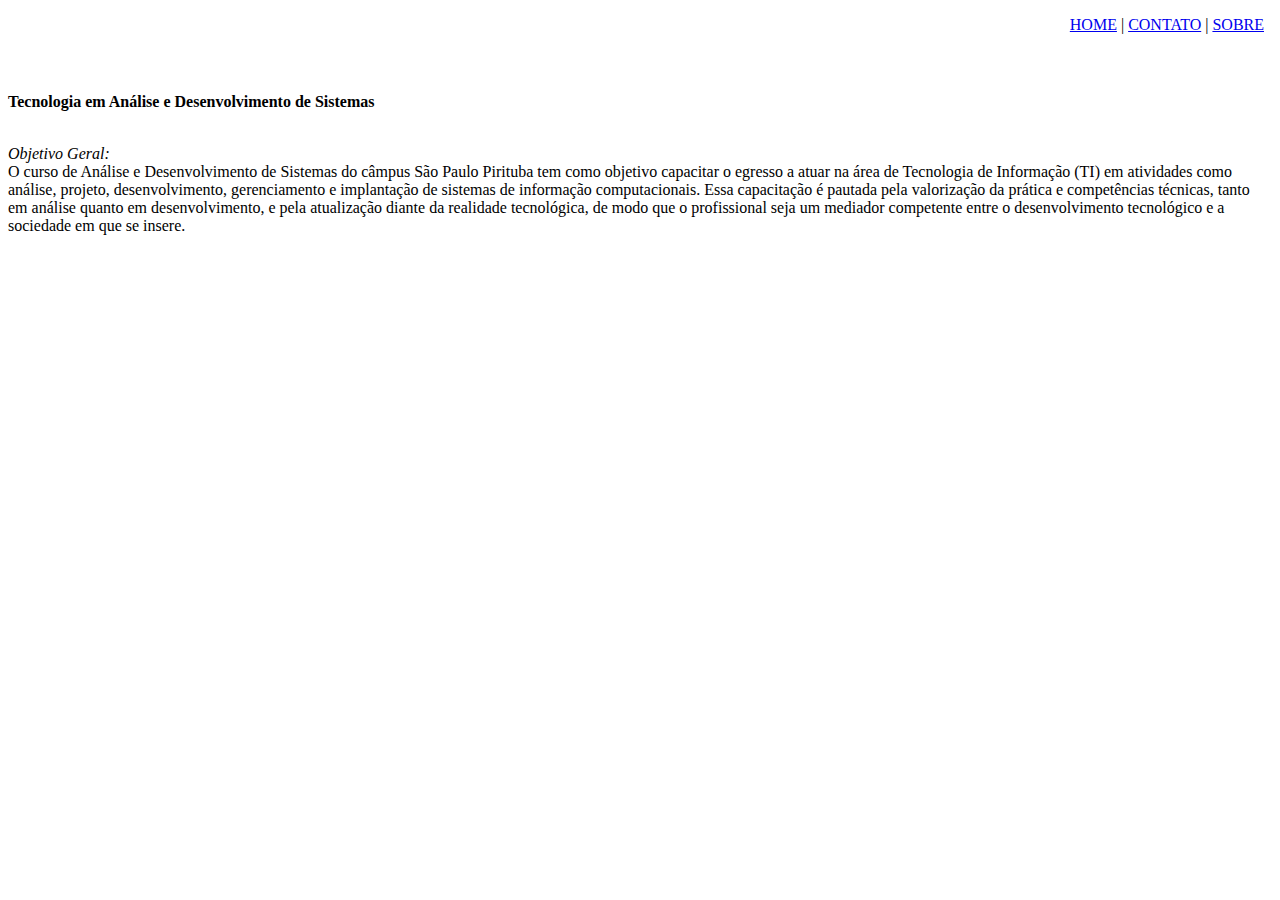
==== ads.html @ 7ec43fa8 "Upload dos arquivos Semana 3-4" ====
<!DOCTYPE html>
<html>
<head>
<meta charset="UTF-8">
<title>ADS - IFSP - Pirituba</title>
<script src="js/disabling.js"></script>
</head>
<body>

<header id="cabecalho">
  <nav>
    <object width="100%" height="65px" data="menu.html"></object>
  </nav>
</header>

<p><strong>Tecnologia em Análise e Desenvolvimento de Sistemas</strong></p>
<br>
<em>Objetivo Geral:</em>
<br>
O curso de Análise e Desenvolvimento de Sistemas do câmpus São Paulo Pirituba tem como objetivo capacitar o egresso a atuar na área de Tecnologia de Informação (TI) em atividades como análise, projeto, desenvolvimento, gerenciamento e implantação de sistemas de informação computacionais. Essa capacitação é pautada pela valorização da prática e competências técnicas, tanto em análise quanto em desenvolvimento, e pela atualização diante da realidade tecnológica, de modo que o profissional seja um mediador competente entre o desenvolvimento tecnológico e a sociedade em que se insere.
</body>
</html>
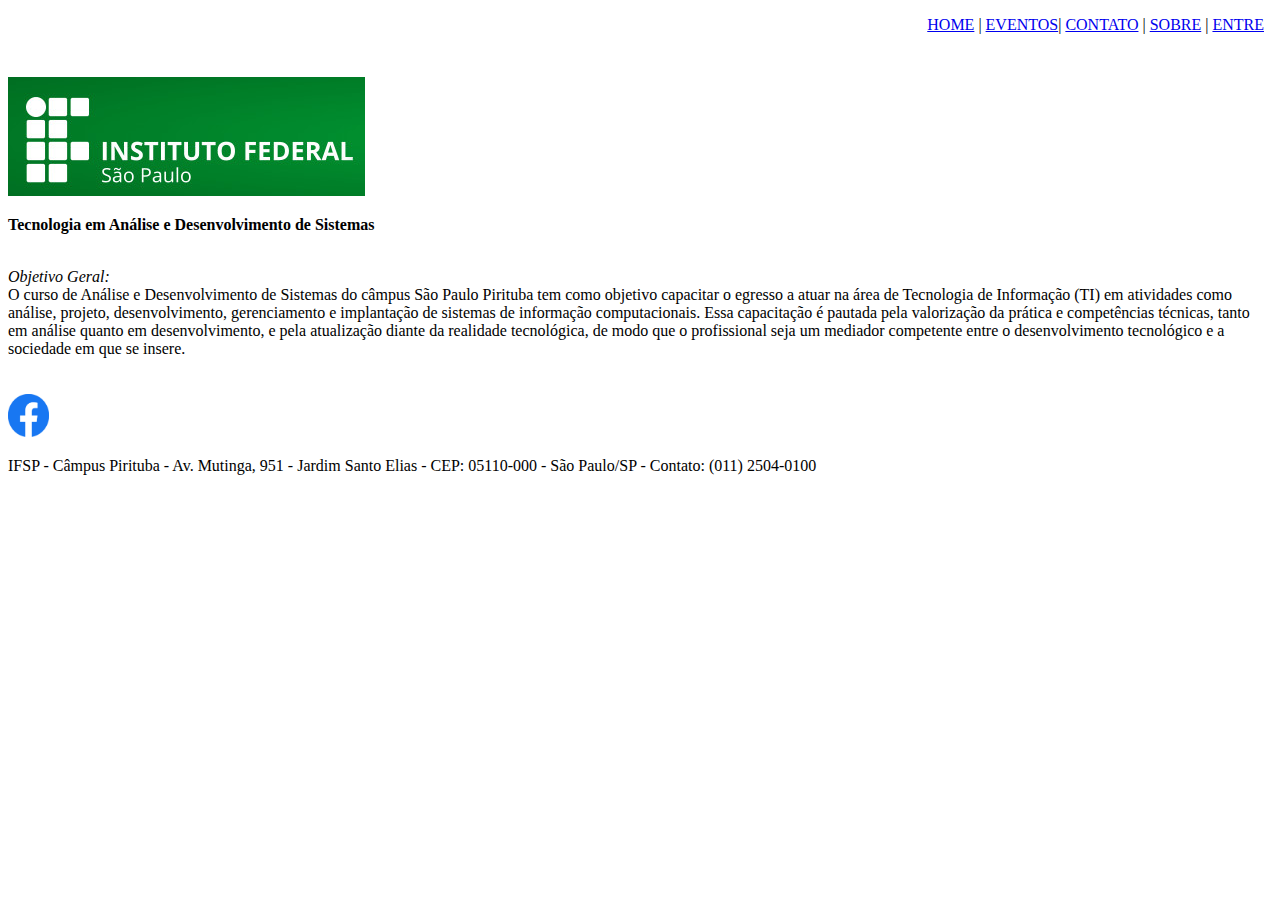
==== commit a6d591c4: "Update ads.html" ====
--- a/ads.html
+++ b/ads.html
@@ -11,6 +11,8 @@
   <nav>
     <object width="100%" height="65px" data="menu.html"></object>
   </nav>
+  <img src="Imagens/Logo.jpg" alt=" " />
+  <br>
 </header>
 
 <p><strong>Tecnologia em Análise e Desenvolvimento de Sistemas</strong></p>
@@ -18,5 +20,15 @@
 <em>Objetivo Geral:</em>
 <br>
 O curso de Análise e Desenvolvimento de Sistemas do câmpus São Paulo Pirituba tem como objetivo capacitar o egresso a atuar na área de Tecnologia de Informação (TI) em atividades como análise, projeto, desenvolvimento, gerenciamento e implantação de sistemas de informação computacionais. Essa capacitação é pautada pela valorização da prática e competências técnicas, tanto em análise quanto em desenvolvimento, e pela atualização diante da realidade tecnológica, de modo que o profissional seja um mediador competente entre o desenvolvimento tecnológico e a sociedade em que se insere.
+<br>
+ <footer>
+        <br><br>
+        <div id="my_menu" align="left">
+            <a href="https://www.facebook.com/ifsppirituba"><img src="Imagens/facebook.png" width="41" height="43" title="IFSP Facebook" alt="IFSP Facebook"></a>
+        </div>
+        <p>
+            IFSP - Câmpus Pirituba - Av. Mutinga, 951 - Jardim Santo Elias - CEP: 05110-000 - São Paulo/SP - Contato: (011) 2504-0100
+        </p>
+    </footer>
 </body>
-</html>+</html>
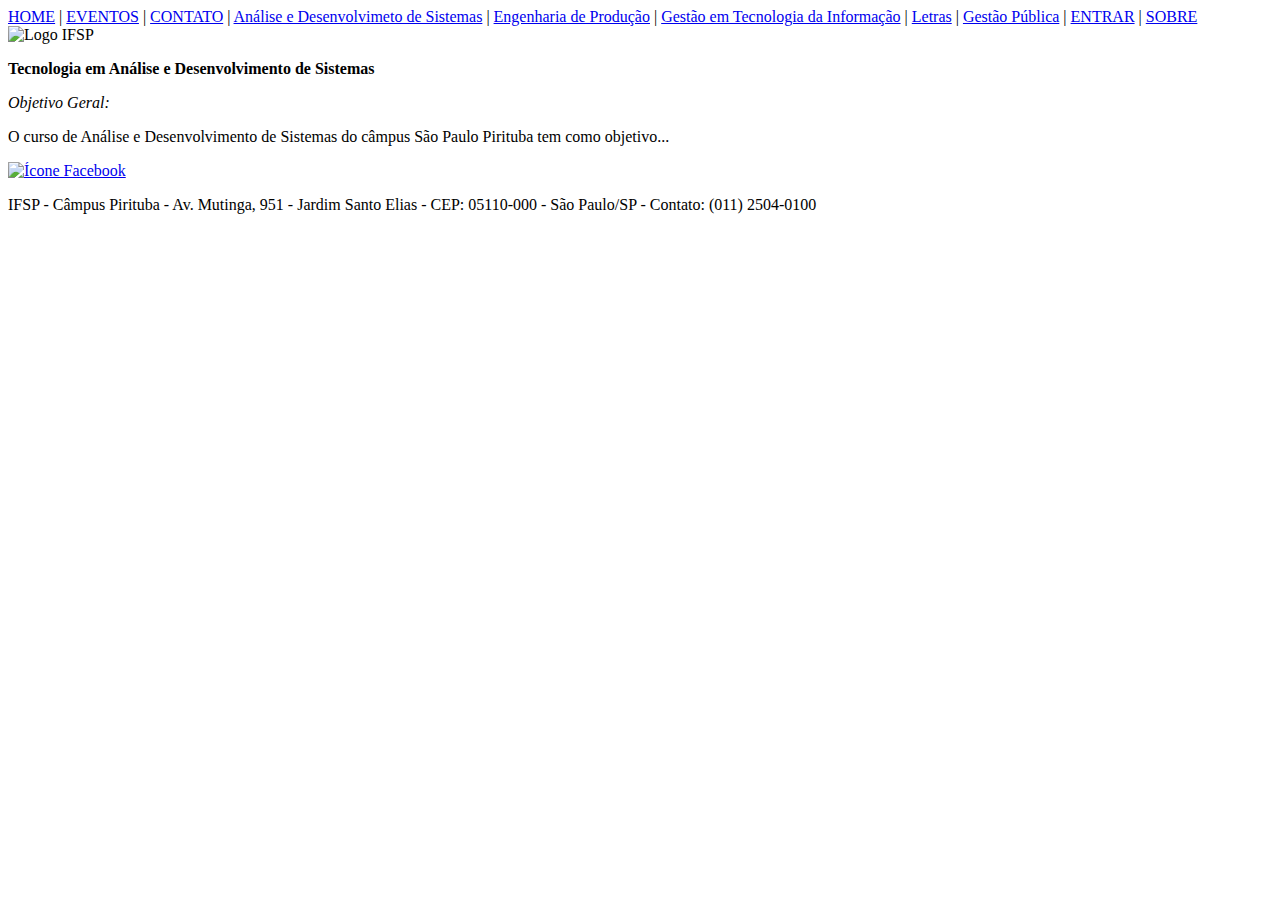
==== commit 525fa0f5: "Update ads.html" ====
--- a/ads.html
+++ b/ads.html
@@ -1,34 +1,39 @@
 <!DOCTYPE html>
 <html>
 <head>
-<meta charset="UTF-8">
-<title>ADS - IFSP - Pirituba</title>
-<script src="js/disabling.js"></script>
+  <meta charset="utf-8">
+  <meta name="viewport" content="width=device-width">
+  <title>Desenvolvimento web: Cliente Semana 6</title>
+  <link href="imagens/favicon.ico" rel="shortcut icon" type="image/x-icon">
+  <link href="style.css" rel="stylesheet" type="text/css" />
 </head>
 <body>
 
-<header id="cabecalho">
-  <nav>
-    <object width="100%" height="65px" data="menu.html"></object>
-  </nav>
-  <img src="Imagens/Logo.jpg" alt=" " />
-  <br>
-</header>
+  <header id="cabecalho">
+    <nav>
+      <a href="index.html">HOME</a> |
+      <a href="eventos.html">EVENTOS</a> |
+      <a href="contato.html">CONTATO</a> |
+      <a href="ads.html">Análise e Desenvolvimeto de Sistemas</a> |
+      <a href="#">Engenharia de Produção</a> |
+      <a href="#">Gestão em Tecnologia da Informação</a> |
+      <a href="#">Letras</a> |
+      <a href="#">Gestão Pública</a> |
+      <a href="entrar.html">ENTRAR</a> |
+      <a href="sobre.html">SOBRE</a>
+    </nav>
+    <img src="imagens/Logo.jpg" alt="Logo IFSP" />
+  </header> 
 
-<p><strong>Tecnologia em Análise e Desenvolvimento de Sistemas</strong></p>
-<br>
-<em>Objetivo Geral:</em>
-<br>
-O curso de Análise e Desenvolvimento de Sistemas do câmpus São Paulo Pirituba tem como objetivo capacitar o egresso a atuar na área de Tecnologia de Informação (TI) em atividades como análise, projeto, desenvolvimento, gerenciamento e implantação de sistemas de informação computacionais. Essa capacitação é pautada pela valorização da prática e competências técnicas, tanto em análise quanto em desenvolvimento, e pela atualização diante da realidade tecnológica, de modo que o profissional seja um mediador competente entre o desenvolvimento tecnológico e a sociedade em que se insere.
-<br>
- <footer>
-        <br><br>
-        <div id="my_menu" align="left">
-            <a href="https://www.facebook.com/ifsppirituba"><img src="Imagens/facebook.png" width="41" height="43" title="IFSP Facebook" alt="IFSP Facebook"></a>
-        </div>
-        <p>
-            IFSP - Câmpus Pirituba - Av. Mutinga, 951 - Jardim Santo Elias - CEP: 05110-000 - São Paulo/SP - Contato: (011) 2504-0100
-        </p>
-    </footer>
+  <p><strong>Tecnologia em Análise e Desenvolvimento de Sistemas</strong></p>
+  <em>Objetivo Geral:</em>
+  <p>O curso de Análise e Desenvolvimento de Sistemas do câmpus São Paulo Pirituba tem como objetivo...</p>
+
+  <footer>
+    <a href="#cabecalho"><img src="imagens/facebook.png" alt="Ícone Facebook" width="40"/></a>
+    <p>IFSP - Câmpus Pirituba - Av. Mutinga, 951 - Jardim Santo Elias - CEP: 05110-000 - São Paulo/SP - Contato: (011) 2504-0100</p>
+  </footer>
+
+  <script src="script.js"></script>
 </body>
 </html>
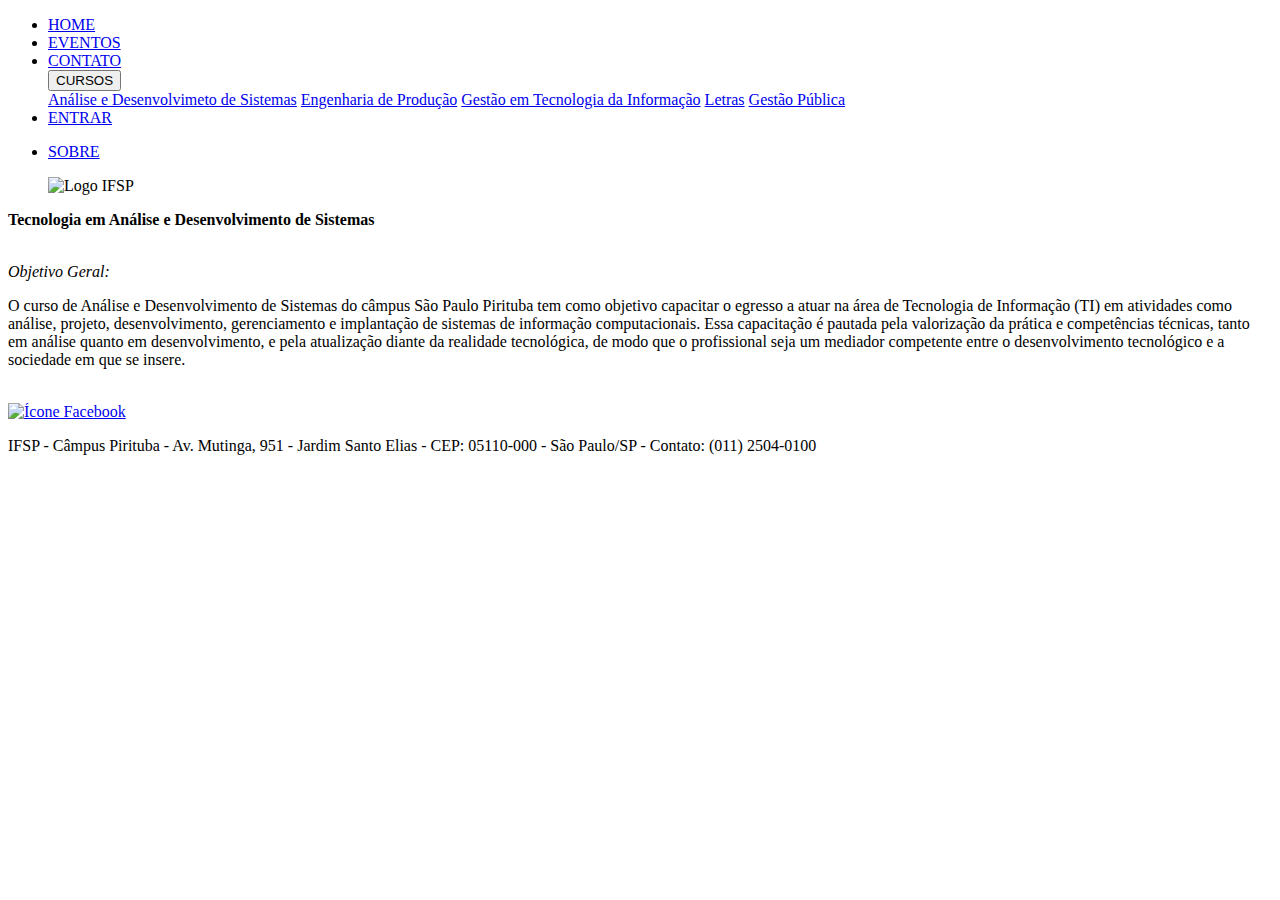
==== commit df27d38a: "Update ads.html" ====
--- a/ads.html
+++ b/ads.html
@@ -1,39 +1,67 @@
 <!DOCTYPE html>
 <html>
+
 <head>
   <meta charset="utf-8">
   <meta name="viewport" content="width=device-width">
   <title>Desenvolvimento web: Cliente Semana 6</title>
-  <link href="imagens/favicon.ico" rel="shortcut icon" type="image/x-icon">
+  <link href="favicon.ico" rel="shortcut icon" type="image/x-icon">
   <link href="style.css" rel="stylesheet" type="text/css" />
 </head>
+
 <body>
 
-  <header id="cabecalho">
-    <nav>
-      <a href="index.html">HOME</a> |
-      <a href="eventos.html">EVENTOS</a> |
-      <a href="contato.html">CONTATO</a> |
-      <a href="ads.html">Análise e Desenvolvimeto de Sistemas</a> |
-      <a href="#">Engenharia de Produção</a> |
-      <a href="#">Gestão em Tecnologia da Informação</a> |
-      <a href="#">Letras</a> |
-      <a href="#">Gestão Pública</a> |
-      <a href="entrar.html">ENTRAR</a> |
-      <a href="sobre.html">SOBRE</a>
-    </nav>
-    <img src="imagens/Logo.jpg" alt="Logo IFSP" />
-  </header> 
+  <nav class="cabecalho">
+
+    <ul class="menu-l">
+      <li class="item"><a href="index.html" class="menu-btn">HOME</a></li>
+      <li class="item"><a href="eventos.html" class="menu-btn">EVENTOS</a></li>
+      <li class="item"><a href="contato.html" class="menu-btn">CONTATO</a></li>
+
+      <div class="dropdown">
+        <button class="dropbtn">CURSOS</button>
+        <div class="dropdown-content">
+          <a href="ads.html">Análise e Desenvolvimeto de Sistemas</a>
+          <a href="#">Engenharia de Produção</a>
+          <a href="#">Gestão em Tecnologia da Informação</a>
+          <a href="#">Letras</a>
+          <a href="#">Gestão Pública</a>
+        </div>
+      </div>
+
+      <li class="item"><a href="entrar.html" class="menu-btn">ENTRAR</a></li>
+    </ul>
+
+      <div class="menu-d">
+        <ul class="menu-l">
+      <li class="item"><a href="sobre.html" class="menu-btn">SOBRE</a></li>
+      </ul>
+
+    </div> 
+
+  </nav>
+
+  <figure class="logo">
+    <img src="Logo.jpg" alt="Logo IFSP"/>
+  </figure> 
 
   <p><strong>Tecnologia em Análise e Desenvolvimento de Sistemas</strong></p>
+
+  <br>
+
   <em>Objetivo Geral:</em>
-  <p>O curso de Análise e Desenvolvimento de Sistemas do câmpus São Paulo Pirituba tem como objetivo...</p>
+  <p>O curso de Análise e Desenvolvimento de Sistemas do câmpus São Paulo Pirituba tem como objetivo capacitar o egresso a atuar na área de Tecnologia de Informação (TI) em atividades como análise, projeto, desenvolvimento, gerenciamento e implantação de sistemas de informação computacionais. Essa capacitação é pautada pela valorização da prática e competências técnicas, tanto em análise quanto em desenvolvimento, e pela atualização diante da realidade tecnológica, de modo que o profissional seja um mediador competente entre o desenvolvimento tecnológico e a sociedade em que se insere.</p>
 
-  <footer>
-    <a href="#cabecalho"><img src="imagens/facebook.png" alt="Ícone Facebook" width="40"/></a>
+  <div class="rodapé">
+    <br>
+    <a href="https://www.facebook.com/ifsppirituba">
+      <img src="facebook.png" alt="Ícone Facebook" width="40"/>
+    </a>
+
     <p>IFSP - Câmpus Pirituba - Av. Mutinga, 951 - Jardim Santo Elias - CEP: 05110-000 - São Paulo/SP - Contato: (011) 2504-0100</p>
-  </footer>
+  </div>
 
   <script src="script.js"></script>
 </body>
+
 </html>
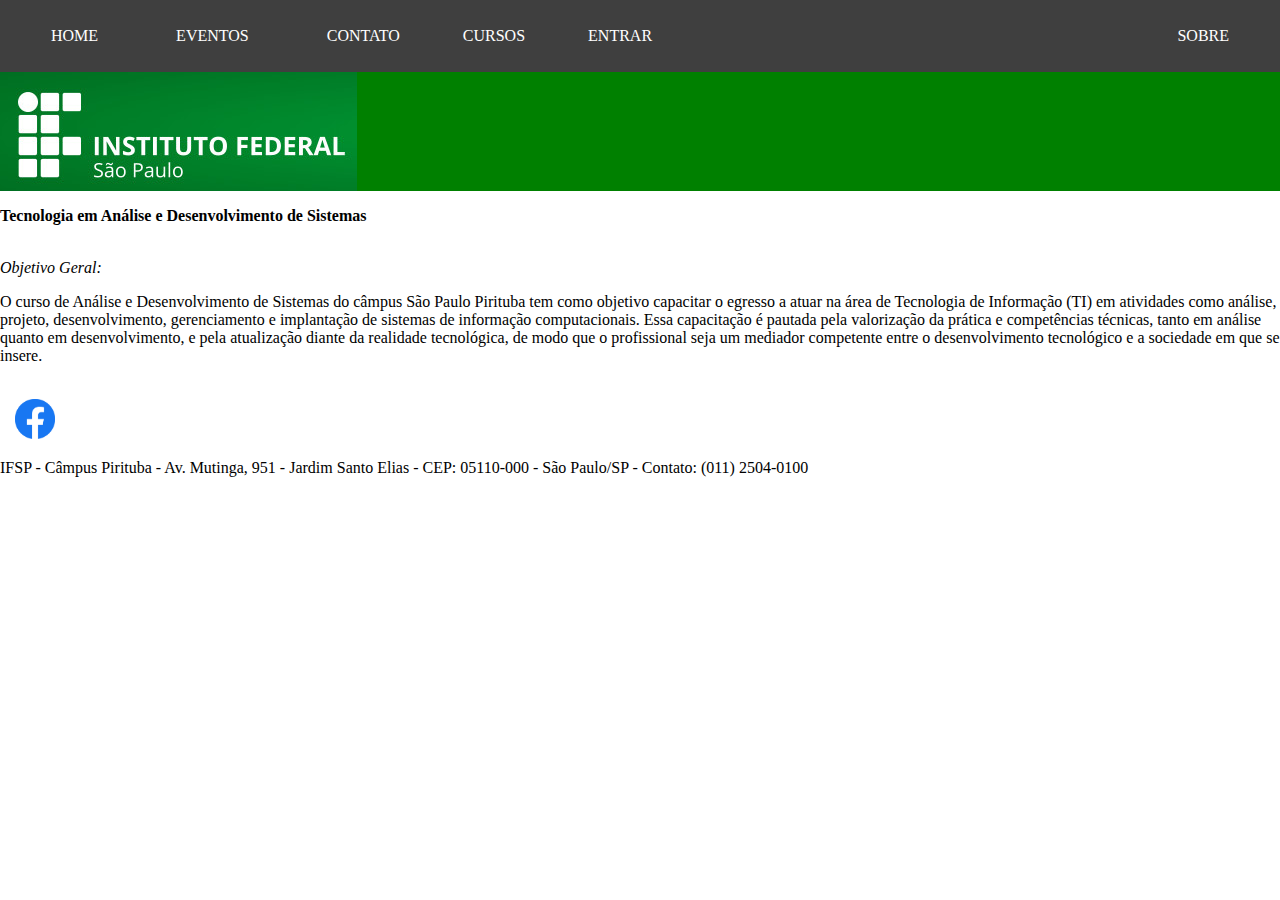
==== commit 8c1ed133: "Update ads.html" ====
--- a/ads.html
+++ b/ads.html
@@ -5,8 +5,8 @@
   <meta charset="utf-8">
   <meta name="viewport" content="width=device-width">
   <title>Desenvolvimento web: Cliente Semana 6</title>
-  <link href="favicon.ico" rel="shortcut icon" type="image/x-icon">
-  <link href="style.css" rel="stylesheet" type="text/css" />
+  <link href="Imagens/favicon.ico" rel="shortcut icon" type="image/x-icon">
+  <link href="css/style.css" rel="stylesheet" type="text/css" />
 </head>
 
 <body>
@@ -42,7 +42,7 @@
   </nav>
 
   <figure class="logo">
-    <img src="Logo.jpg" alt="Logo IFSP"/>
+    <img src="Imagens/Logo.jpg" alt="Logo IFSP"/>
   </figure> 
 
   <p><strong>Tecnologia em Análise e Desenvolvimento de Sistemas</strong></p>
@@ -55,7 +55,7 @@
   <div class="rodapé">
     <br>
     <a href="https://www.facebook.com/ifsppirituba">
-      <img src="facebook.png" alt="Ícone Facebook" width="40"/>
+      <img src="Imagens/facebook.png" alt="Ícone Facebook" width="40"/>
     </a>
 
     <p>IFSP - Câmpus Pirituba - Av. Mutinga, 951 - Jardim Santo Elias - CEP: 05110-000 - São Paulo/SP - Contato: (011) 2504-0100</p>
--- a/css/style.css
+++ b/css/style.css
@@ -0,0 +1,147 @@
+html, body {
+  margin: 0;
+  padding: 0;
+  width: 100%;
+  height: 100%;
+}
+
+.evento {
+  position: relative;
+  left: 40px;
+}
+
+.menu-btn, .dropbtn {
+  background-color: #3f3f3f;
+  color: white;
+  padding: 16px;
+  font-size: 16px;
+  border: none;
+  text-decoration: none;
+  display: block;
+  font-family: inherit;
+}
+
+.menu-btn:hover, .dropbtn:hover {
+  background-color: red;
+}
+
+.dropdown {
+  position: relative;
+  display: inline-block;
+}
+
+.dropdown-content {
+  display: none;
+  position: absolute;
+  background-color: #f1f1f1;
+  min-width: 160px;
+  box-shadow: 0px 8px 16px 0px rgba(0,0,0,0.2);
+  z-index: 1;
+}
+
+.dropdown-content a {
+  color: black;
+  padding: 12px 16px;
+  text-decoration: none;
+  display: block;
+}
+
+.dropdown-content a:hover {
+  background-color: #ddd;
+}
+
+.dropdown:hover .dropdown-content {
+  display: block;
+}
+
+.dropdown:hover .dropbtn {
+  background-color: red;
+}
+
+.cabecalho {
+  display: flex;
+  list-style: none;
+  justify-content: space-between;
+  background-color: #3f3f3f;
+  align-items: center;
+  height: 8vh;
+  padding: 0 20px;
+}
+
+.menu-l {
+  list-style-type: none;
+  display: flex;
+  padding: 0;
+  margin: 0;
+  gap: 1rem;
+}
+
+.menu-d {
+  display: flex;
+  gap: 1rem;
+  margin-left: auto;
+  align-items: center;
+}
+
+.logo {
+  margin: 0;
+  padding: 0;
+  display: flex;
+  background-color: green;
+}
+
+.infos {
+  text-align: center;
+}
+
+.infos img {
+  width: 560px;
+  height: 315px;
+  border-radius: 50%;
+  display: block;
+  margin: 0 auto;
+}
+
+.infos p {
+  text-align: center;
+  border: 1px solid #000;
+}
+
+select {
+width: 100%;
+height: 5vh;
+background-color: #e8e8e8;
+border: none;
+}
+
+input[type="submit"], input[type="reset"] {
+  width: 100%;
+  background-color: #3b8a3c;
+  color: #FFF;
+  border: none;
+  padding: .75rem;
+  margin: .75rem 0;
+  cursor: pointer;
+}
+
+input[type="email"],
+input[type="tel"],
+input[type="url"], textarea {
+  width: 100%;
+  border: 1px solid #ccc;
+  padding: .75rem;
+}
+
+.caixa-cinza {
+  background-color: #e8e8e8;
+  margin: 2rem 0;
+  height: 5rem;
+  display: flex;
+  flex-direction: column;
+  justify-content: center;
+}
+
+.caixa-cinza input[type="submit"], a {
+  margin-right: 15px;
+  margin-left: 15px;
+}
